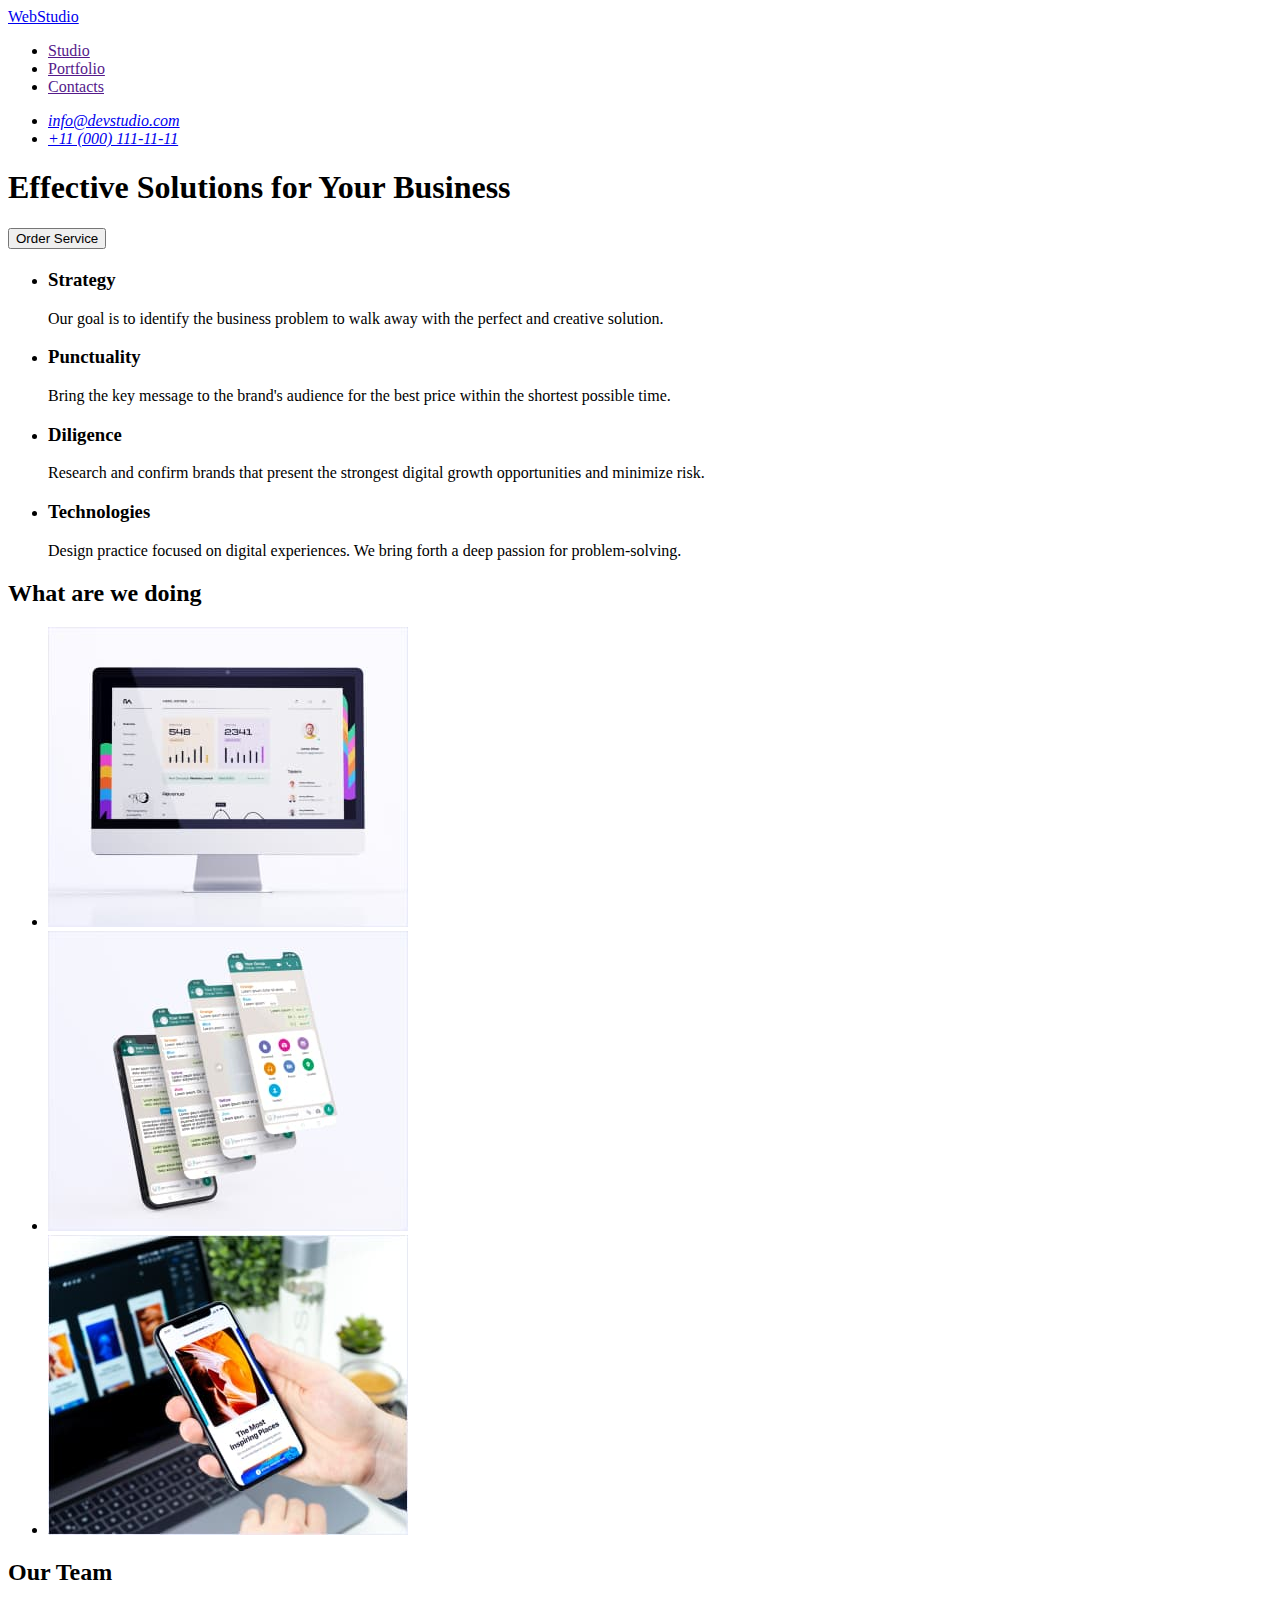
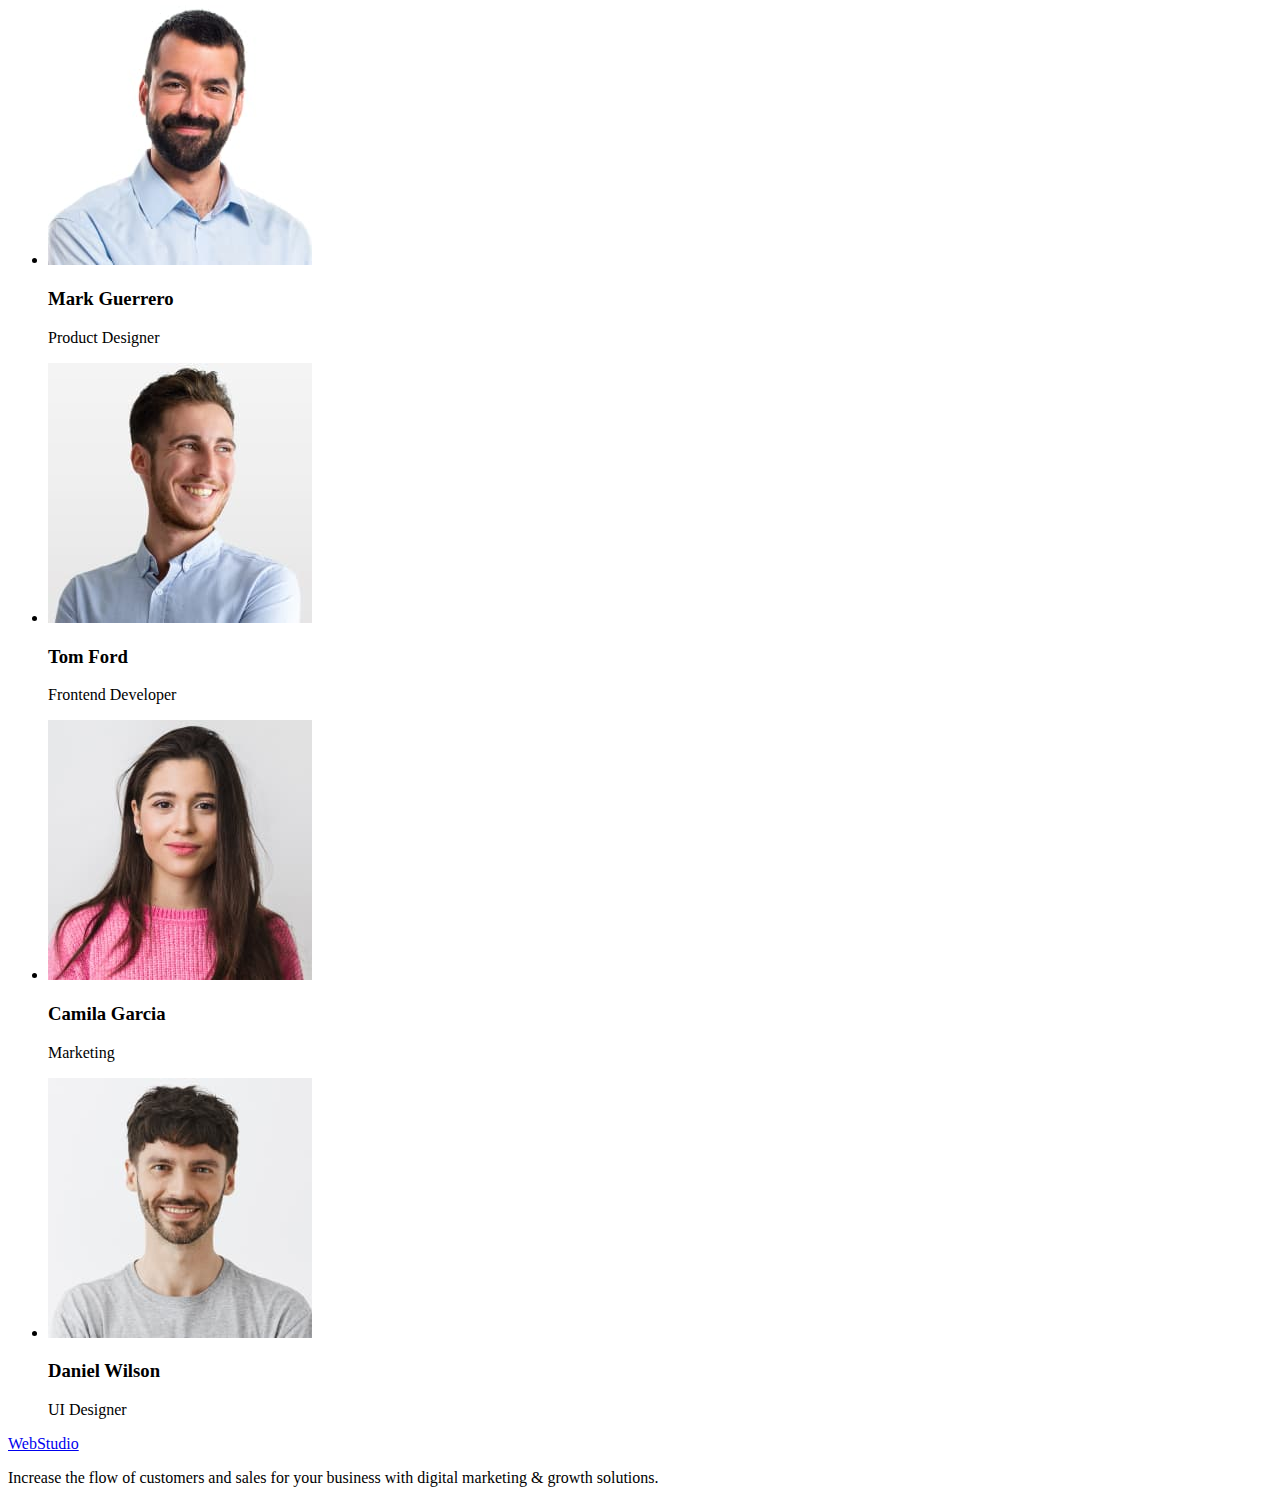
==== index.html @ 3aad295e "Initial commit" ====
<!DOCTYPE html>
<html lang="en">
  <head>
    <meta charset="UTF-8" />
    <meta http-equiv="X-UA-Compatible" content="IE=edge" />
    <meta name="viewport" content="width=device-width, initial-scale=1.0" />
    <title>Студія дизайну Webstudio</title>
  </head>
  <body>
    <!-- Header -->
    <header>
      <nav>
        <a href="./index.html">WebStudio </a>
        <ul>
          <li>
            <a href="">Studio</a>
          </li>
          <li>
            <a href="">Portfolio</a>
          </li>
          <li>
            <a href="">Contacts</a>
          </li>
        </ul>
      </nav>
      <!-- Contacts -->
      <address>
        <ul>
          <li>
            <a href="mailto:info@devstudio.com">info@devstudio.com</a>
          </li>
          <li>
            <a href="tel:+110001111111">+11 (000) 111-11-11</a>
          </li>
        </ul>
      </address>
    </header>
    <!-- Main content -->
    <main>
      <!-- Values -->
      <section>
        <h1>Effective Solutions for Your Business</h1>
        <button type="button">Order Service</button>
      </section>
      <section>
        <h2></h2>
        <ul>
          <li>
            <h3>Strategy</h3>
            <p>
              Our goal is to identify the business problem to walk away with the
              perfect and creative solution.
            </p>
          </li>
          <li>
            <h3>Punctuality</h3>
            <p>
              Bring the key message to the brand's audience for the best price
              within the shortest possible time.
            </p>
          </li>
          <li>
            <h3>Diligence</h3>
            <p>
              Research and confirm brands that present the strongest digital
              growth opportunities and minimize risk.
            </p>
          </li>
          <li>
            <h3>Technologies</h3>
            <p>
              Design practice focused on digital experiences. We bring forth a
              deep passion for problem-solving.
            </p>
          </li>
        </ul>
      </section>
      <!-- Demonstration -->
      <section>
        <h2>What are we doing</h2>
        <ul>
          <li>
            <img
              src="./images/img-1.jpg"
              alt="Монітор компʼютера з графіками"
              width="360"
            />
          </li>
          <li>
            <img
              src="./images/img-2.jpg"
              alt="Демонстрація мобільного додатку (месенджер) на єкрані телефона"
              width="360"
            />
          </li>
          <li>
            <img
              src="./images/img-3.jpg"
              alt="Демонстрація додатку на екрані ноутбуку і мобільного телефону,ілюстрація подорожей."
              width="360"
            />
          </li>
        </ul>
      </section>
      <!-- Team -->
      <section>
        <h2>Our Team</h2>
        <ul>
          <li>
            <img
              src="./images/team-1.jpg"
              alt="Фото дорослого чоловіка"
              width="264"
            />
            <h3>Mark Guerrero</h3>
            <p>Product Designer</p>
          </li>
          <li>
            <img
              src="./images/team-2.jpg"
              alt="Фото дорослого чоловіка"
              width="264"
            />
            <h3>Tom Ford</h3>
            <p>Frontend Developer</p>
          </li>
          <li>
            <img
              src="./images/team-3.jpg"
              alt="Фото молодої дівчини"
              width="264"
            />
            <h3>Camila Garcia</h3>
            <p>Marketing</p>
          </li>
          <li>
            <img
              src="./images/team-4.jpg"
              alt="Фото молодого хлопця"
              width="264"
            />
            <h3>Daniel Wilson</h3>
            <p>UI Designer</p>
          </li>
        </ul>
      </section>
    </main>
    <!-- Footer -->
    <footer>
      <a href="./index.html">WebStudio </a>
      <p>
        Increase the flow of customers and sales for your business with digital
        marketing & growth solutions.
      </p>
    </footer>
  </body>
</html>
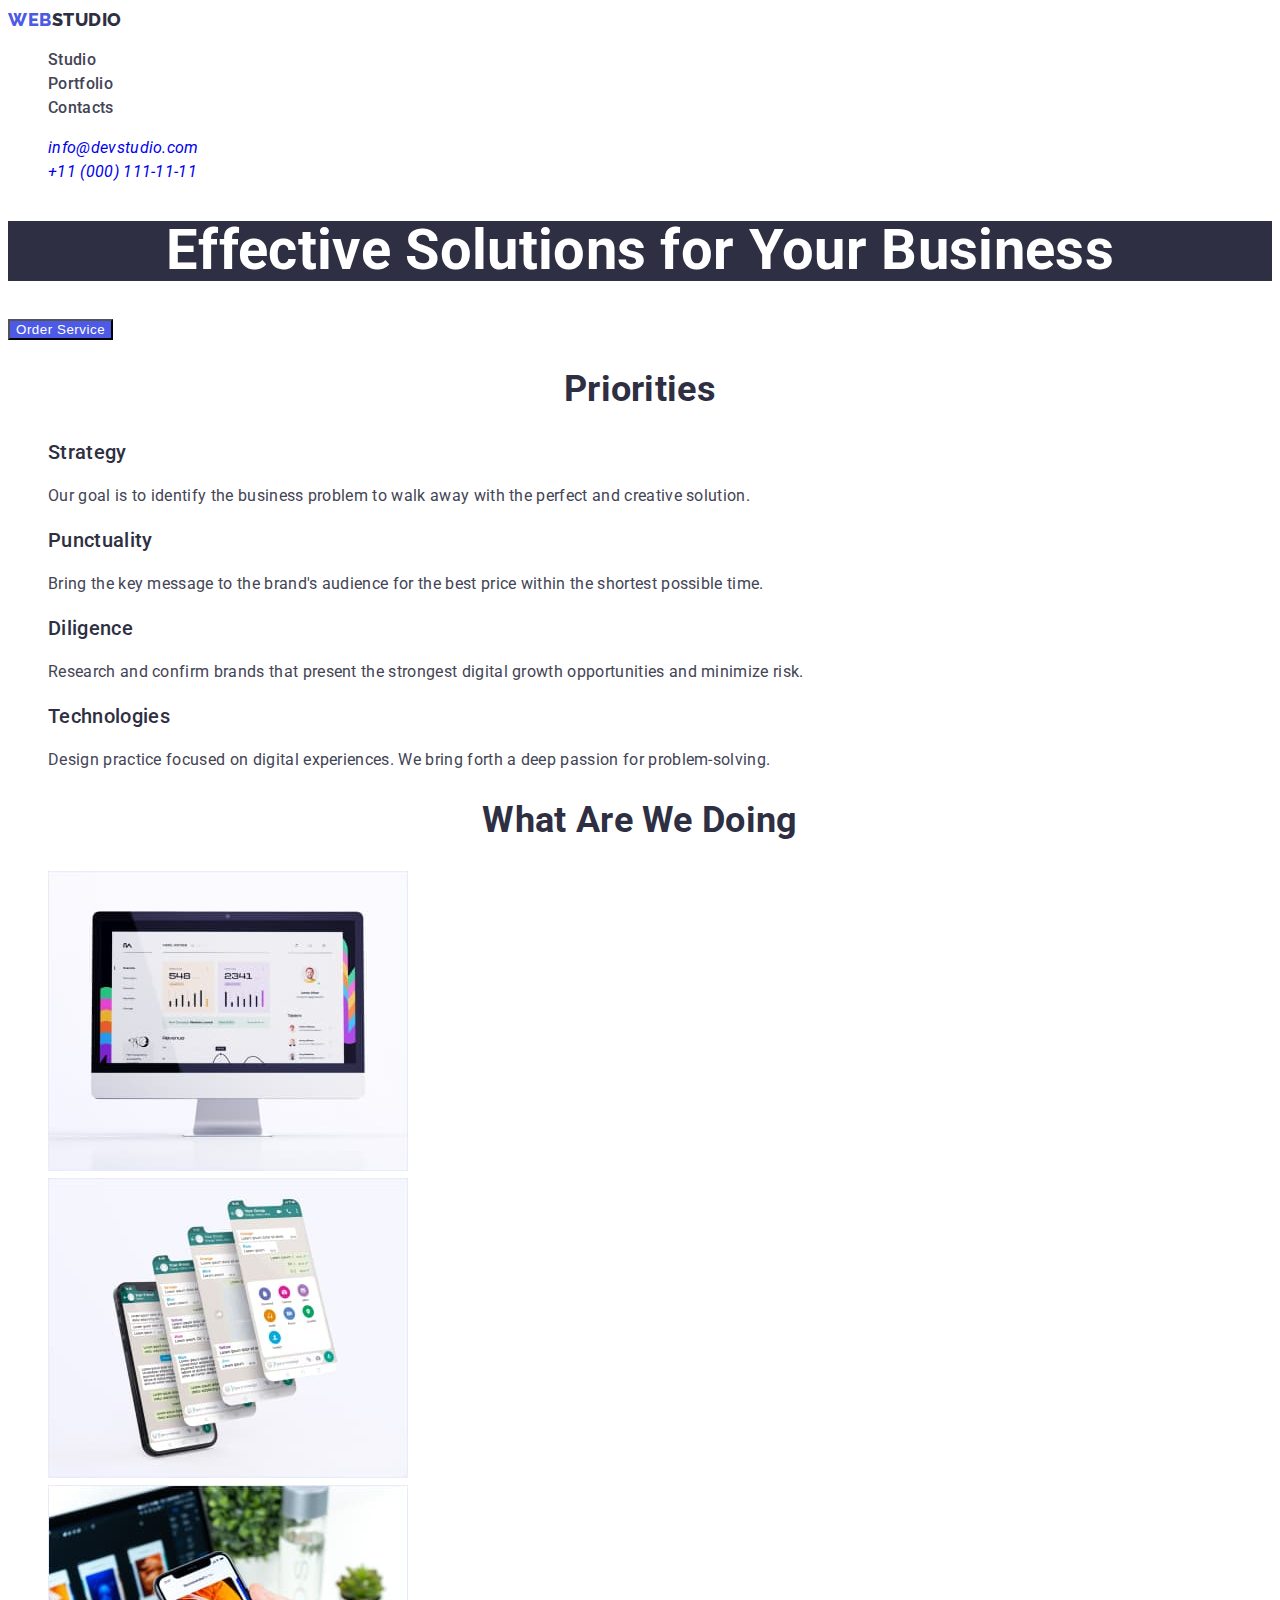
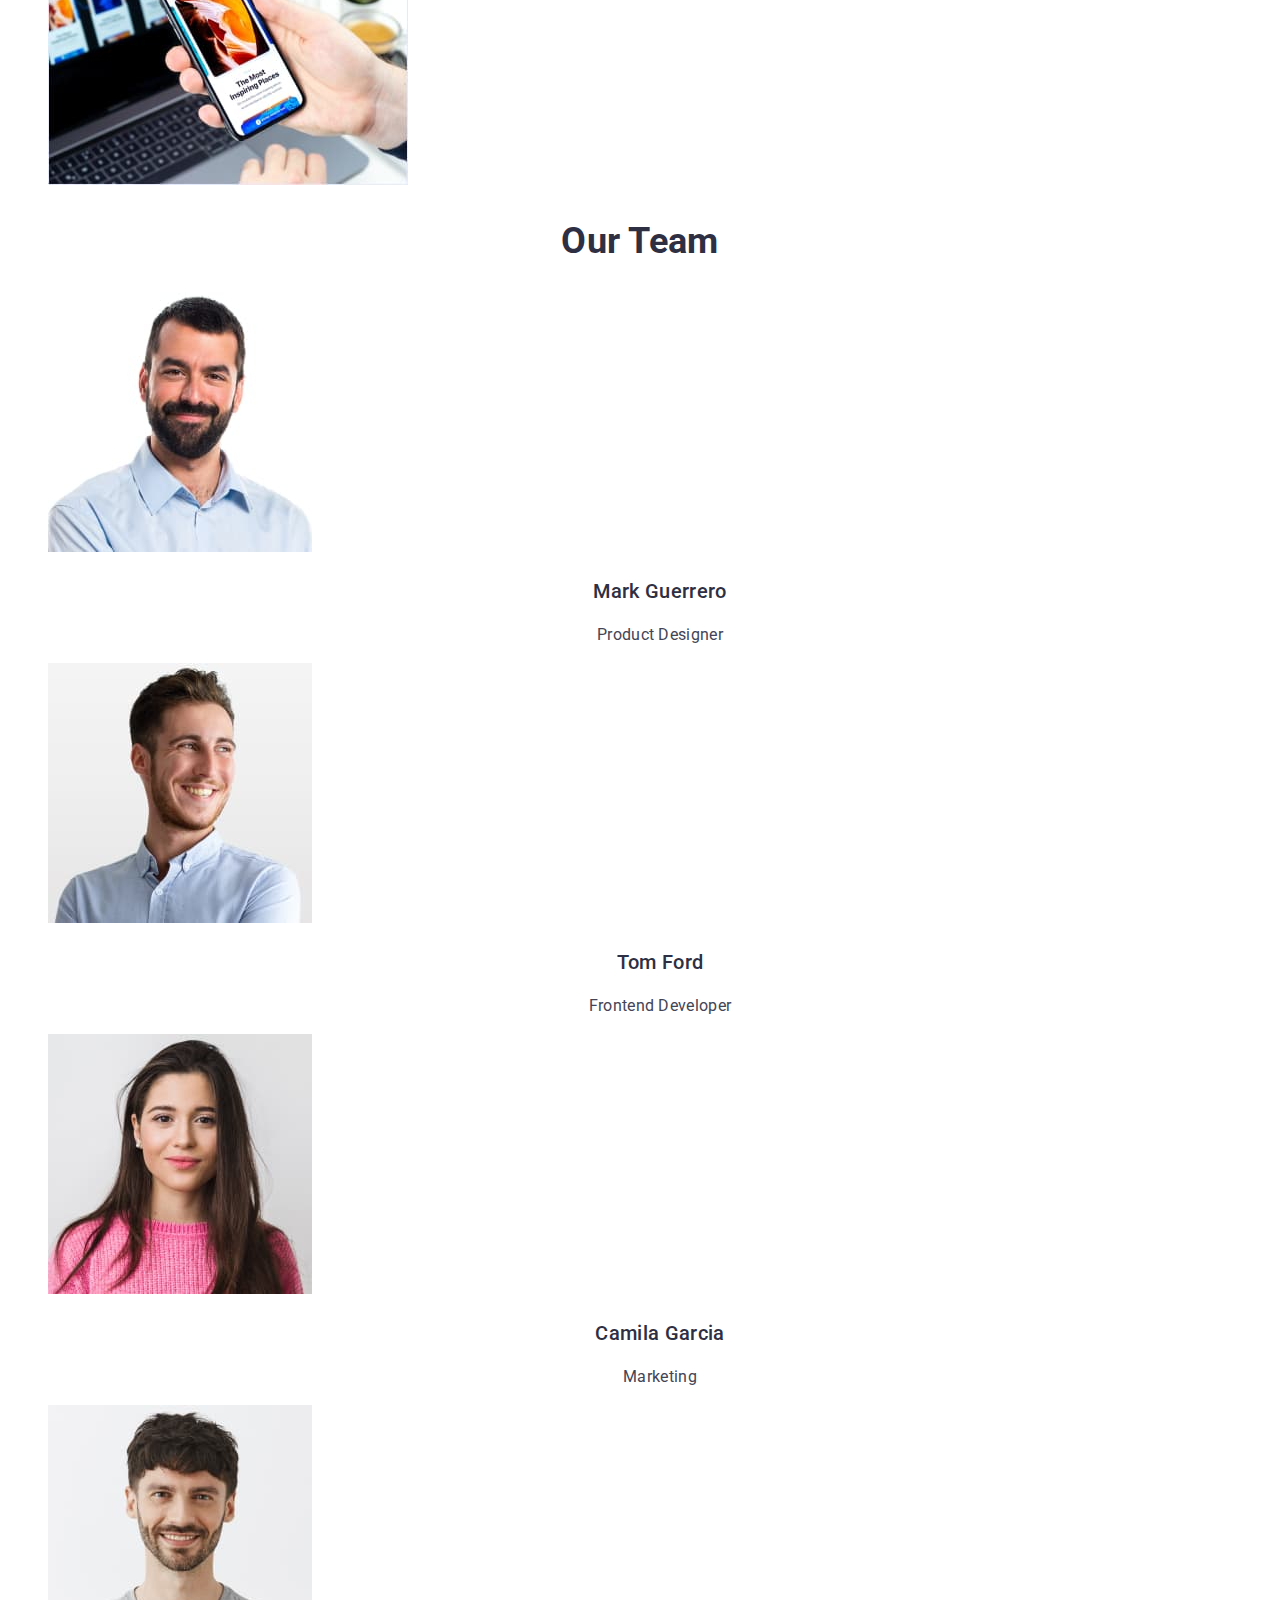
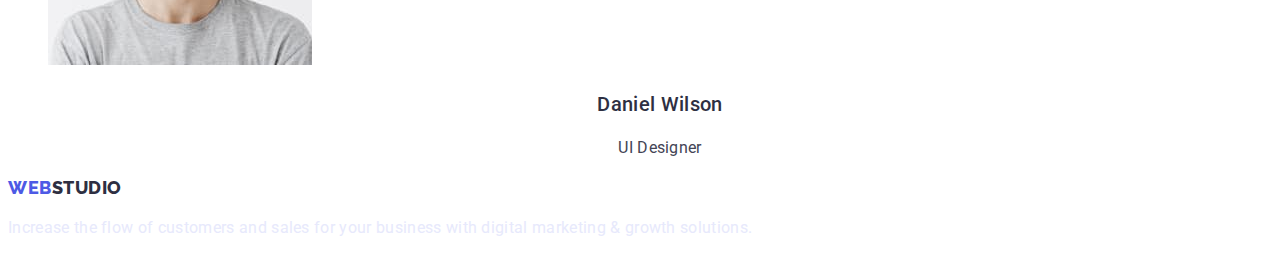
==== commit 8390883a: "Розмітка портфоліо,та стилі CSS" ====
--- a/index.html
+++ b/index.html
@@ -5,70 +5,83 @@
     <meta http-equiv="X-UA-Compatible" content="IE=edge" />
     <meta name="viewport" content="width=device-width, initial-scale=1.0" />
     <title>Студія дизайну Webstudio</title>
+    <link rel="preconnect" href="https://fonts.googleapis.com" />
+    <link rel="preconnect" href="https://fonts.gstatic.com" crossorigin />
+    <link
+      href="https://fonts.googleapis.com/css2?family=Poppins:wght@100;400;700&family=Raleway:wght@800&family=Roboto:wght@400;500;700;900&display=swap"
+      rel="stylesheet"
+    />
+    <link rel="stylesheet" href="./css/styles.css" />
   </head>
   <body>
     <!-- Header -->
     <header>
       <nav>
-        <a href="./index.html">WebStudio </a>
+        <a href="./index.html" class="logo decor"
+          ><span class="logo-text"> Web</span>Studio</a
+        >
+        <!-- Nav-Title -->
         <ul>
           <li>
-            <a href="">Studio</a>
+            <a href="" class="nav-link decor">Studio</a>
           </li>
           <li>
-            <a href="">Portfolio</a>
+            <a href="./portfolio.html" class="nav-link decor">Portfolio</a>
           </li>
           <li>
-            <a href="">Contacts</a>
+            <a href="" class="nav-link decor">Contacts</a>
           </li>
         </ul>
       </nav>
       <!-- Contacts -->
       <address>
-        <ul>
+        <ul class="contacts">
           <li>
-            <a href="mailto:info@devstudio.com">info@devstudio.com</a>
+            <a href="mailto:info@devstudio.com" class="mail decor"
+              >info@devstudio.com</a
+            >
           </li>
           <li>
-            <a href="tel:+110001111111">+11 (000) 111-11-11</a>
+            <a href="tel:+110001111111" class="decor">+11 (000) 111-11-11</a>
           </li>
         </ul>
       </address>
     </header>
     <!-- Main content -->
-    <main>
+    <main class="main-title">
       <!-- Values -->
-      <section>
-        <h1>Effective Solutions for Your Business</h1>
-        <button type="button">Order Service</button>
+      <section class="hero">
+        <h1 class="hero-title">Effective Solutions for Your Business</h1>
+        <button class="hero-button" type="button">Order Service</button>
       </section>
-      <section>
-        <h2></h2>
+      <!-- Work -->
+      <section class="work">
+        <h2 class="work-title">Priorities</h2>
         <ul>
           <li>
-            <h3>Strategy</h3>
-            <p>
+            <h3 class="work-subtitle">Strategy</h3>
+            <p class="work-text">
               Our goal is to identify the business problem to walk away with the
               perfect and creative solution.
             </p>
           </li>
           <li>
-            <h3>Punctuality</h3>
-            <p>
+            <h3 class="work-subtitle">Punctuality</h3>
+            <p class="work-text">
               Bring the key message to the brand's audience for the best price
               within the shortest possible time.
             </p>
           </li>
           <li>
-            <h3>Diligence</h3>
-            <p>
+            <h3 class="work-subtitle">Diligence</h3>
+            <p class="work-text">
               Research and confirm brands that present the strongest digital
               growth opportunities and minimize risk.
             </p>
           </li>
           <li>
-            <h3>Technologies</h3>
-            <p>
+            <h3 class="work-subtitle">Technologies</h3>
+            <p class="work-text">
               Design practice focused on digital experiences. We bring forth a
               deep passion for problem-solving.
             </p>
@@ -76,9 +89,9 @@
         </ul>
       </section>
       <!-- Demonstration -->
-      <section>
-        <h2>What are we doing</h2>
-        <ul>
+      <section class="demo">
+        <h2 class="demo-title">What are we doing</h2>
+        <ul class="demo-list">
           <li>
             <img
               src="./images/img-1.jpg"
@@ -103,17 +116,17 @@
         </ul>
       </section>
       <!-- Team -->
-      <section>
-        <h2>Our Team</h2>
-        <ul>
+      <section class="team">
+        <h2 class="team-title">Our Team</h2>
+        <ul class="team-list">
           <li>
             <img
               src="./images/team-1.jpg"
               alt="Фото дорослого чоловіка"
               width="264"
             />
-            <h3>Mark Guerrero</h3>
-            <p>Product Designer</p>
+            <h3 class="team-subtitle">Mark Guerrero</h3>
+            <p class="team-text">Product Designer</p>
           </li>
           <li>
             <img
@@ -121,8 +134,8 @@
               alt="Фото дорослого чоловіка"
               width="264"
             />
-            <h3>Tom Ford</h3>
-            <p>Frontend Developer</p>
+            <h3 class="team-subtitle">Tom Ford</h3>
+            <p class="team-text">Frontend Developer</p>
           </li>
           <li>
             <img
@@ -130,8 +143,8 @@
               alt="Фото молодої дівчини"
               width="264"
             />
-            <h3>Camila Garcia</h3>
-            <p>Marketing</p>
+            <h3 class="team-subtitle">Camila Garcia</h3>
+            <p class="team-text">Marketing</p>
           </li>
           <li>
             <img
@@ -139,16 +152,18 @@
               alt="Фото молодого хлопця"
               width="264"
             />
-            <h3>Daniel Wilson</h3>
-            <p>UI Designer</p>
+            <h3 class="team-subtitle">Daniel Wilson</h3>
+            <p class="team-text">UI Designer</p>
           </li>
         </ul>
       </section>
     </main>
     <!-- Footer -->
-    <footer>
-      <a href="./index.html">WebStudio </a>
-      <p>
+    <footer class="footer-title">
+      <a href="./index.html" class="logo decor"
+        ><span class="logo-text"> Web</span>Studio</a
+      >
+      <p class="footer-text">
         Increase the flow of customers and sales for your business with digital
         marketing & growth solutions.
       </p>
--- a/css/styles.css
+++ b/css/styles.css
@@ -0,0 +1,210 @@
+:root {
+  --primary-text-color: #434455;
+  --title-text-color: #2e2f42;
+  --accent-color: #4d5ae5;
+  --primary-white-color: #ffffff;
+  --active-accent-color: #404bbf;
+  --ready-button-color: #f4f4fd;
+}
+
+/* Body */
+body {
+  font-family: Roboto, sans-serif;
+  font-size: 16px;
+  line-height: 1.5;
+  letter-spacing: 0.02em;
+  background-color: var(--primary-white-color);
+  color: var(--primary-text-color);
+}
+
+.decor {
+  text-decoration: none;
+}
+ul {
+  list-style-type: none;
+}
+/* Header */
+/* Navigation */
+/* Logo */
+.logo {
+  font-family: "Raleway";
+  font-weight: 800;
+  font-size: 18px;
+  line-height: 1.33;
+  display: flex;
+  align-items: center;
+  letter-spacing: 0.03em;
+  text-transform: uppercase;
+  color: var(--title-text-color);
+}
+.logo-text {
+  color: var(--accent-color);
+}
+/* Nav-Title */
+.nav-link {
+  font-weight: 500;
+  letter-spacing: 0.02em;
+  color: var(--primary-text-color);
+}
+.nav-link:hover,
+.nav-link:focus {
+  color: var(--active-accent-color);
+}
+/* Contacts */
+.contacts {
+  color: var(--primary-text-color);
+}
+.mail:hover,
+.mail:focus {
+  color: var(--active-accent-color);
+}
+
+/* Main content */
+
+/* .main-title {
+} */
+
+.hero-title {
+  font-weight: 700;
+  font-size: 56px;
+  line-height: 1.07;
+  text-align: center;
+  color: var(--primary-white-color);
+  background-color: var(--title-text-color);
+}
+.hero-button {
+  font-weight: 500;
+
+  display: flex;
+  align-items: center;
+  letter-spacing: 0.04em;
+  color: var(--primary-white-color);
+  background-color: var(--accent-color);
+  cursor: pointer;
+}
+
+.hero-button:hover,
+.hero-button:focus {
+  background: var(--active-accent-color);
+}
+/* Tegs */
+h2 {
+  font-weight: 700;
+  font-size: 36px;
+  line-height: 1.11;
+  text-transform: capitalize;
+  color: var(--title-text-color);
+}
+h3 {
+  font-weight: 500;
+  font-size: 20px;
+  line-height: 1.2;
+  color: var(--title-text-color);
+}
+
+/* Work */
+/* .work {
+} */
+
+.work-title {
+  text-align: center;
+}
+
+/* .work-subtitle {
+} */
+
+.work-text {
+  color: var(--primary-text-color);
+}
+
+/* Demonstration */
+/* .demo {
+} */
+
+.demo-title {
+  text-align: center;
+}
+
+/* .demo-list {
+} */
+
+/* Team */
+
+/* .team {
+} */
+
+.team-title {
+  text-align: center;
+}
+
+/* .team-list {
+} */
+
+.team-subtitle {
+  text-align: center;
+}
+
+.team-text {
+  text-align: center;
+  color: var(--primary-text-color);
+}
+
+/* Footer */
+
+/* .footer-title {
+} */
+
+.footer-text {
+  color: #e7e9fc;
+}
+
+/* Style SCC for Portfolio page */
+
+/* Main Portfolio*/
+
+/* .main-portfolio {
+}
+
+.section-portfolio {
+}
+
+.portfolio-title {
+}
+
+.filter {
+} */
+.filter-button {
+  display: flex;
+  align-items: center;
+  text-align: center;
+  letter-spacing: 0.04em;
+  color: var(--accent-color);
+  background-color: var(--ready-button-color);
+  cursor: pointer;
+}
+.filter-button:hover,
+.filter-button:focus {
+  color: var(--primary-white-color);
+  background-color: var(--active-accent-color);
+}
+
+/* Examples */
+/* .examples-title {
+}
+.examples {
+}
+
+.examples-list {
+}
+
+.examples-link {
+} */
+.examples-link:hover,
+.examples-link:focus {
+}
+/* .examples-subtitle {
+} */
+
+.examples-text {
+  color: var(--primary-text-color);
+}
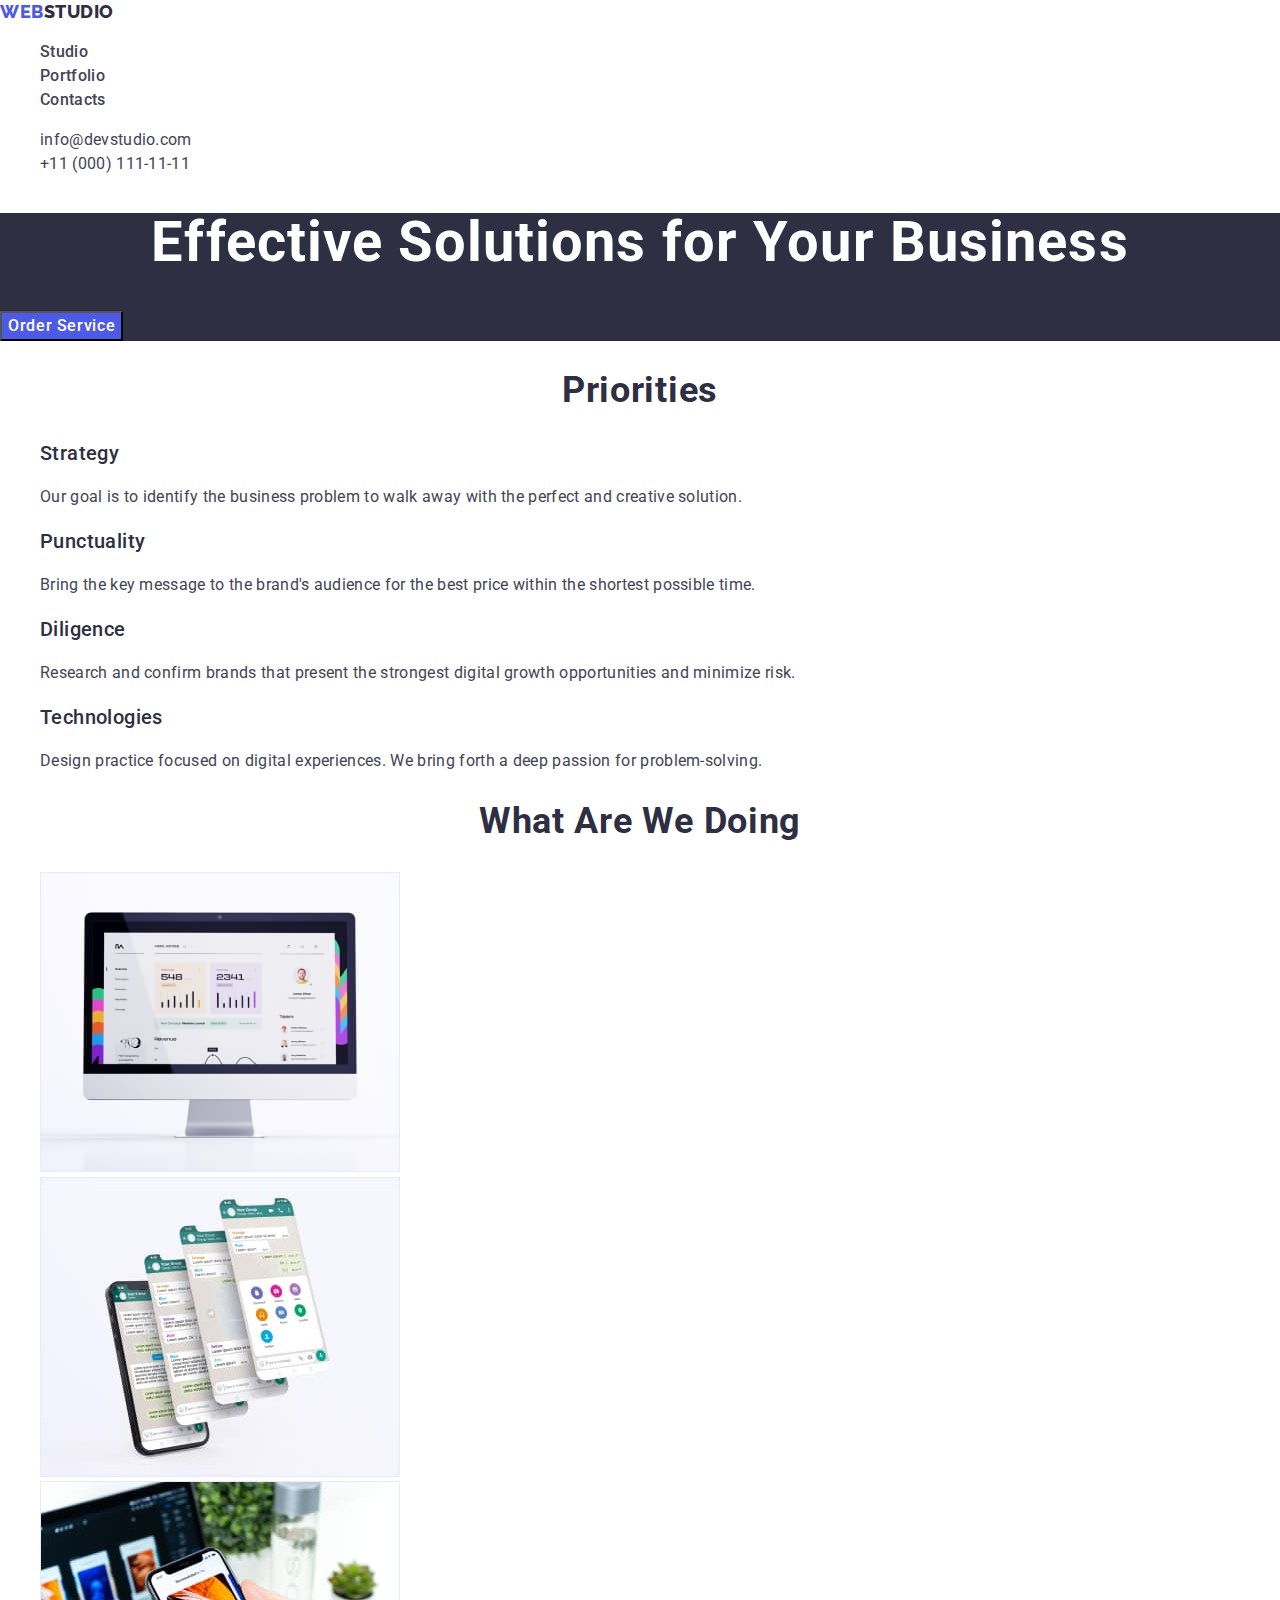
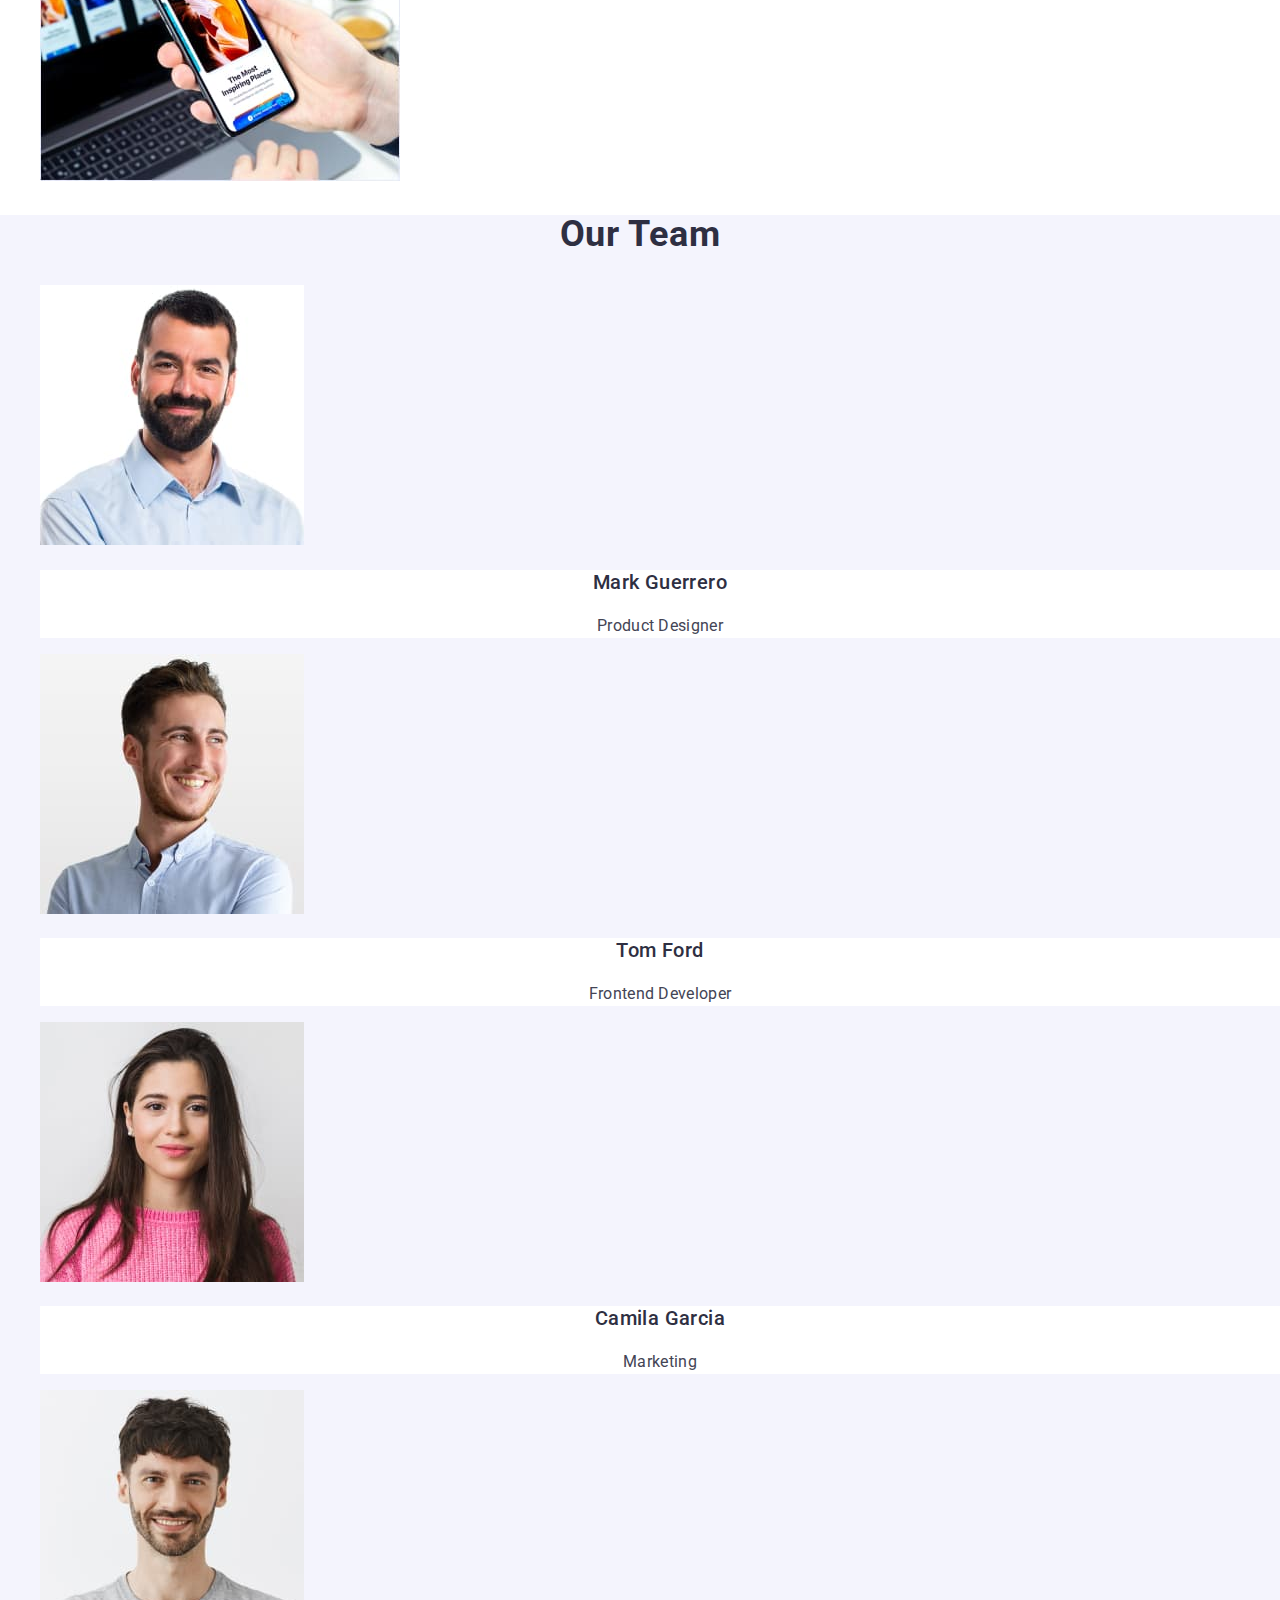
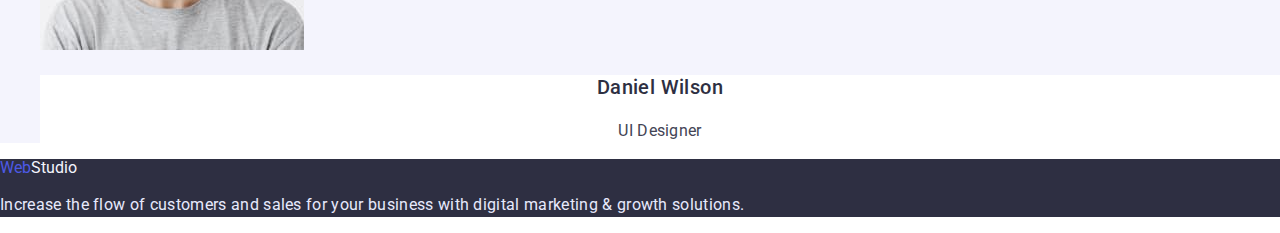
==== commit abe195a4: "Виправлення" ====
--- a/index.html
+++ b/index.html
@@ -8,9 +8,10 @@
     <link rel="preconnect" href="https://fonts.googleapis.com" />
     <link rel="preconnect" href="https://fonts.gstatic.com" crossorigin />
     <link
-      href="https://fonts.googleapis.com/css2?family=Poppins:wght@100;400;700&family=Raleway:wght@800&family=Roboto:wght@400;500;700;900&display=swap"
+      href="https://fonts.googleapis.com/css2?family=Raleway:wght@800&family=Roboto:wght@400;500;700;900&display=swap"
       rel="stylesheet"
     />
+    <link rel="stylesheet" href="./css/normalize.css" />
     <link rel="stylesheet" href="./css/styles.css" />
   </head>
   <body>
@@ -21,15 +22,15 @@
           ><span class="logo-text"> Web</span>Studio</a
         >
         <!-- Nav-Title -->
-        <ul>
+        <ul class="nav-title">
           <li>
-            <a href="" class="nav-link decor">Studio</a>
+            <a href="#" class="nav-link decor">Studio</a>
           </li>
           <li>
             <a href="./portfolio.html" class="nav-link decor">Portfolio</a>
           </li>
           <li>
-            <a href="" class="nav-link decor">Contacts</a>
+            <a href="#" class="nav-link decor">Contacts</a>
           </li>
         </ul>
       </nav>
@@ -42,7 +43,9 @@
             >
           </li>
           <li>
-            <a href="tel:+110001111111" class="decor">+11 (000) 111-11-11</a>
+            <a href="tel:+110001111111" class="tel decor"
+              >+11 (000) 111-11-11</a
+            >
           </li>
         </ul>
       </address>
@@ -57,7 +60,7 @@
       <!-- Work -->
       <section class="work">
         <h2 class="work-title">Priorities</h2>
-        <ul>
+        <ul class="work-list">
           <li>
             <h3 class="work-subtitle">Strategy</h3>
             <p class="work-text">
@@ -125,8 +128,10 @@
               alt="Фото дорослого чоловіка"
               width="264"
             />
-            <h3 class="team-subtitle">Mark Guerrero</h3>
-            <p class="team-text">Product Designer</p>
+            <div class="team-container">
+              <h3 class="team-subtitle">Mark Guerrero</h3>
+              <p class="team-text">Product Designer</p>
+            </div>
           </li>
           <li>
             <img
@@ -134,8 +139,10 @@
               alt="Фото дорослого чоловіка"
               width="264"
             />
-            <h3 class="team-subtitle">Tom Ford</h3>
-            <p class="team-text">Frontend Developer</p>
+            <div class="team-container">
+              <h3 class="team-subtitle">Tom Ford</h3>
+              <p class="team-text">Frontend Developer</p>
+            </div>
           </li>
           <li>
             <img
@@ -143,8 +150,10 @@
               alt="Фото молодої дівчини"
               width="264"
             />
-            <h3 class="team-subtitle">Camila Garcia</h3>
-            <p class="team-text">Marketing</p>
+            <div class="team-container">
+              <h3 class="team-subtitle">Camila Garcia</h3>
+              <p class="team-text">Marketing</p>
+            </div>
           </li>
           <li>
             <img
@@ -152,15 +161,17 @@
               alt="Фото молодого хлопця"
               width="264"
             />
-            <h3 class="team-subtitle">Daniel Wilson</h3>
-            <p class="team-text">UI Designer</p>
+            <div class="team-container">
+              <h3 class="team-subtitle">Daniel Wilson</h3>
+              <p class="team-text">UI Designer</p>
+            </div>
           </li>
         </ul>
       </section>
     </main>
     <!-- Footer -->
-    <footer class="footer-title">
-      <a href="./index.html" class="logo decor"
+    <footer class="footer">
+      <a href="./index.html" class="footer-logo decor"
         ><span class="logo-text"> Web</span>Studio</a
       >
       <p class="footer-text">
--- a/css/styles.css
+++ b/css/styles.css
@@ -4,15 +4,14 @@
   --accent-color: #4d5ae5;
   --primary-white-color: #ffffff;
   --active-accent-color: #404bbf;
-  --ready-button-color: #f4f4fd;
+  --background-button-color: #f4f4fd;
+  --footer-text-color: #e7e9fc;
 }
 
 /* Body */
 body {
   font-family: Roboto, sans-serif;
   font-size: 16px;
-  line-height: 1.5;
-  letter-spacing: 0.02em;
   background-color: var(--primary-white-color);
   color: var(--primary-text-color);
 }
@@ -20,7 +19,13 @@
 .decor {
   text-decoration: none;
 }
-ul {
+.nav-title,
+.contacts,
+.work-list,
+.demo-list,
+.team-list,
+.filter,
+.examples {
   list-style-type: none;
 }
 /* Header */
@@ -31,8 +36,6 @@
   font-weight: 800;
   font-size: 18px;
   line-height: 1.33;
-  display: flex;
-  align-items: center;
   letter-spacing: 0.03em;
   text-transform: uppercase;
   color: var(--title-text-color);
@@ -40,9 +43,13 @@
 .logo-text {
   color: var(--accent-color);
 }
+.footer-logo {
+  color: var(--background-button-color);
+}
 /* Nav-Title */
 .nav-link {
   font-weight: 500;
+  line-height: 1.5;
   letter-spacing: 0.02em;
   color: var(--primary-text-color);
 }
@@ -51,32 +58,50 @@
   color: var(--active-accent-color);
 }
 /* Contacts */
-.contacts {
+/* .contacts {
+} */
+.mail {
+  font-style: normal;
+  line-height: 1.5;
+  letter-spacing: 0.02em;
+  color: var(--primary-text-color);
+}
+.tel {
+  font-style: normal;
+  line-height: 1.5;
+  letter-spacing: 0.02em;
   color: var(--primary-text-color);
 }
 .mail:hover,
 .mail:focus {
   color: var(--active-accent-color);
 }
+.tel:hover,
+.tel:focus {
+  color: var(--active-accent-color);
+}
 
 /* Main content */
 
 /* .main-title {
 } */
-
+.hero {
+  background-color: var(--title-text-color);
+}
 .hero-title {
   font-weight: 700;
   font-size: 56px;
   line-height: 1.07;
   text-align: center;
+  letter-spacing: 0.02em;
   color: var(--primary-white-color);
-  background-color: var(--title-text-color);
 }
 .hero-button {
-  font-weight: 500;
-
+  font-family: Roboto, sans-serif;
+  font-weight: 500;
   display: flex;
   align-items: center;
+  line-height: 1.5;
   letter-spacing: 0.04em;
   color: var(--primary-white-color);
   background-color: var(--accent-color);
@@ -87,33 +112,32 @@
 .hero-button:focus {
   background: var(--active-accent-color);
 }
-/* Tegs */
-h2 {
-  font-weight: 700;
-  font-size: 36px;
-  line-height: 1.11;
-  text-transform: capitalize;
-  color: var(--title-text-color);
-}
-h3 {
+
+/* Work */
+/* .work {
+} */
+
+.work-title {
+  font-weight: 700;
+  font-size: 36px;
+  line-height: 1.11;
+  text-align: center;
+  letter-spacing: 0.02em;
+  text-transform: capitalize;
+  color: var(--title-text-color);
+}
+
+.work-subtitle {
   font-weight: 500;
   font-size: 20px;
   line-height: 1.2;
-  color: var(--title-text-color);
-}
-
-/* Work */
-/* .work {
-} */
-
-.work-title {
-  text-align: center;
-}
-
-/* .work-subtitle {
-} */
+  letter-spacing: 0.02em;
+  color: var(--title-text-color);
+}
 
 .work-text {
+  line-height: 1.5;
+  letter-spacing: 0.02em;
   color: var(--primary-text-color);
 }
 
@@ -122,7 +146,13 @@
 } */
 
 .demo-title {
-  text-align: center;
+  font-weight: 700;
+  font-size: 36px;
+  line-height: 1.11;
+  text-align: center;
+  text-transform: capitalize;
+  letter-spacing: 0.02em;
+  color: var(--title-text-color);
 }
 
 /* .demo-list {
@@ -130,32 +160,51 @@
 
 /* Team */
 
-/* .team {
-} */
+.team {
+  background-color: var(--background-button-color);
+}
 
 .team-title {
-  text-align: center;
-}
-
-/* .team-list {
-} */
+  font-weight: 700;
+  font-size: 36px;
+  line-height: 1.11;
+  text-align: center;
+  text-transform: capitalize;
+  letter-spacing: 0.02em;
+  color: var(--title-text-color);
+}
+
+/* .team-list {} */
+.team-container {
+  background-color: var(--primary-white-color);
+}
 
 .team-subtitle {
-  text-align: center;
+  font-weight: 500;
+  font-size: 20px;
+  line-height: 1.2;
+  text-align: center;
+  letter-spacing: 0.02em;
+  color: var(--title-text-color);
 }
 
 .team-text {
-  text-align: center;
+  line-height: 1.5;
+  text-align: center;
+  letter-spacing: 0.02em;
   color: var(--primary-text-color);
 }
 
 /* Footer */
 
-/* .footer-title {
-} */
+.footer {
+  background-color: var(--title-text-color);
+}
 
 .footer-text {
-  color: #e7e9fc;
+  line-height: 1.5;
+  letter-spacing: 0.02em;
+  color: var(--footer-text-color);
 }
 
 /* Style SCC for Portfolio page */
@@ -174,12 +223,14 @@
 .filter {
 } */
 .filter-button {
+  font-family: Roboto, sans-serif;
+  font-weight: 500;
   display: flex;
   align-items: center;
   text-align: center;
   letter-spacing: 0.04em;
   color: var(--accent-color);
-  background-color: var(--ready-button-color);
+  background-color: var(--background-button-color);
   cursor: pointer;
 }
 .filter-button:hover,
@@ -189,9 +240,16 @@
 }
 
 /* Examples */
-/* .examples-title {
-}
-.examples {
+.examples-title {
+  font-weight: 700;
+  font-size: 36px;
+  line-height: 1.11;
+  text-align: center;
+  text-transform: capitalize;
+  letter-spacing: 0.02em;
+  color: var(--title-text-color);
+}
+/* .examples { 
 }
 
 .examples-list {
@@ -202,9 +260,19 @@
 .examples-link:hover,
 .examples-link:focus {
 }
-/* .examples-subtitle {
-} */
+
+/* .examples-text-container {} */
+
+.examples-subtitle {
+  font-weight: 500;
+  font-size: 20px;
+  line-height: 1.2;
+  letter-spacing: 0.02em;
+  color: var(--title-text-color);
+}
 
 .examples-text {
-  color: var(--primary-text-color);
-}
+  line-height: 1.5;
+  letter-spacing: 0.02em;
+  color: var(--primary-text-color);
+}
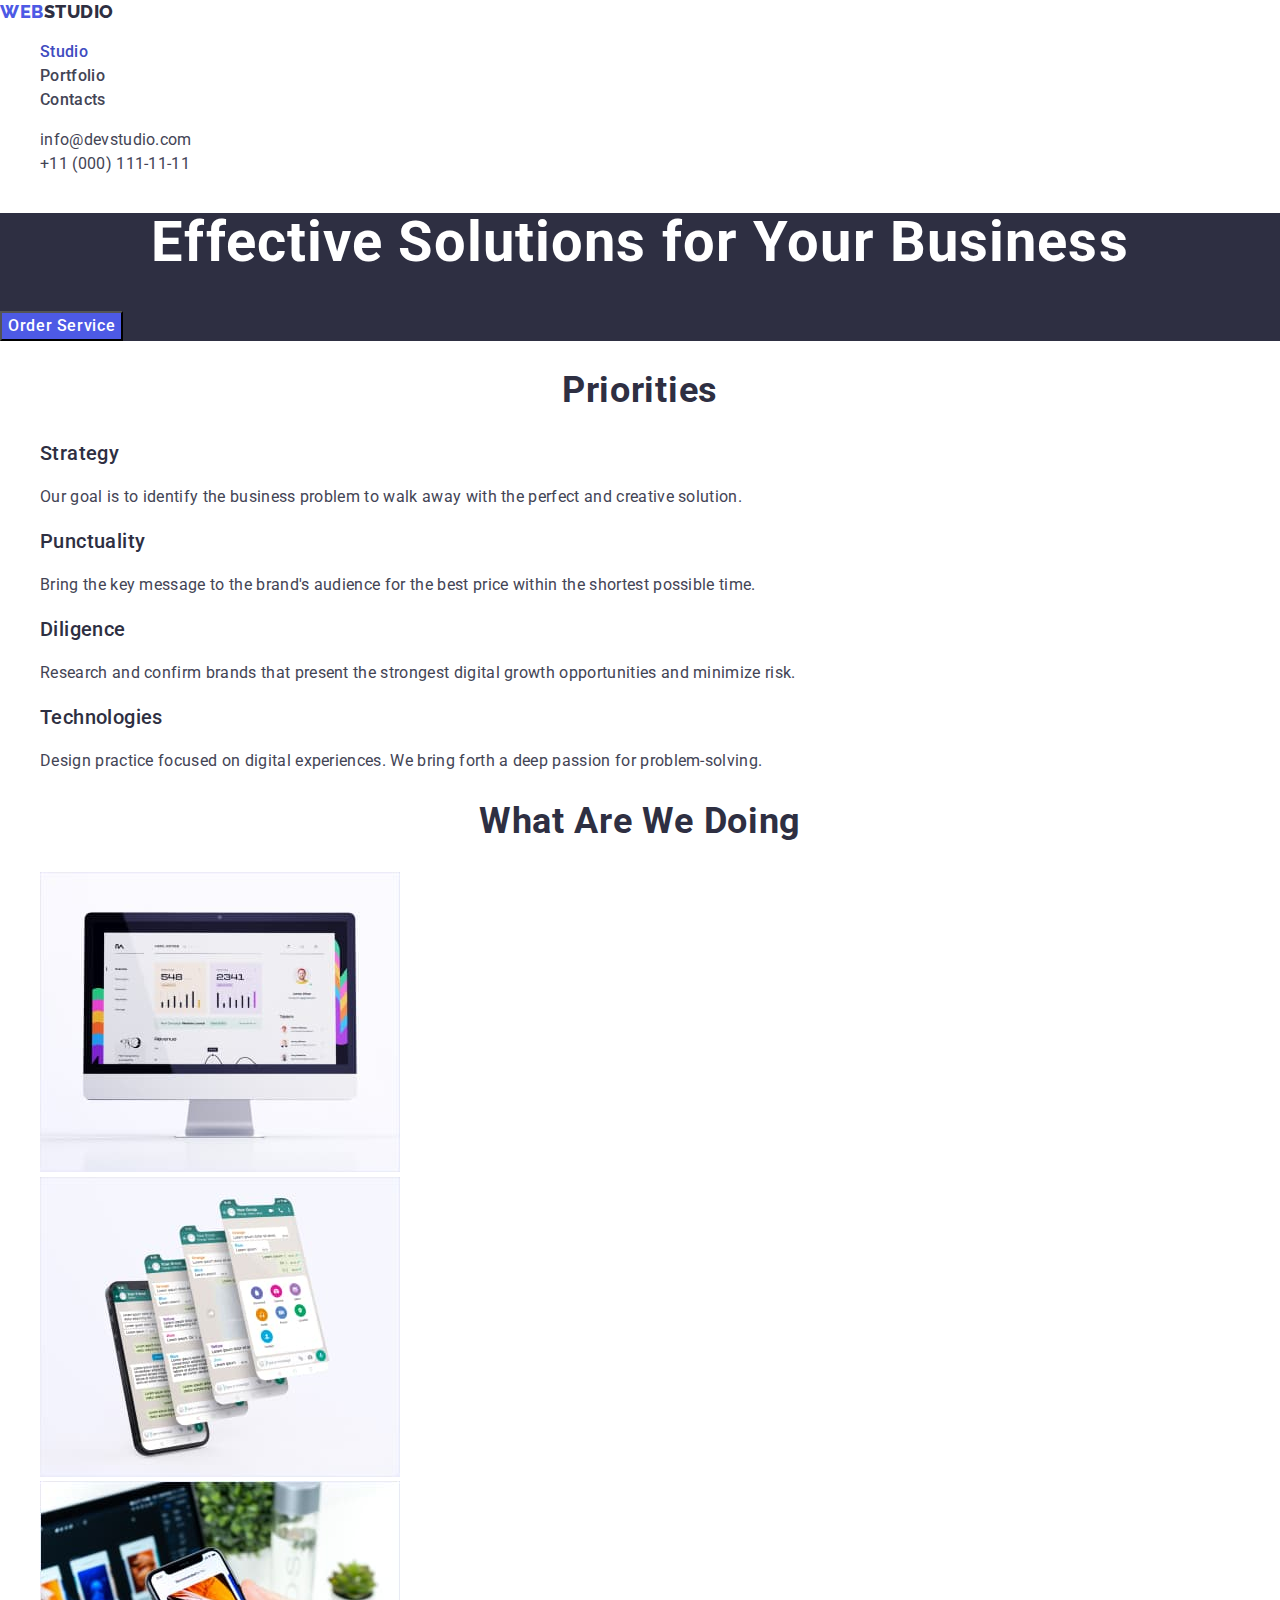
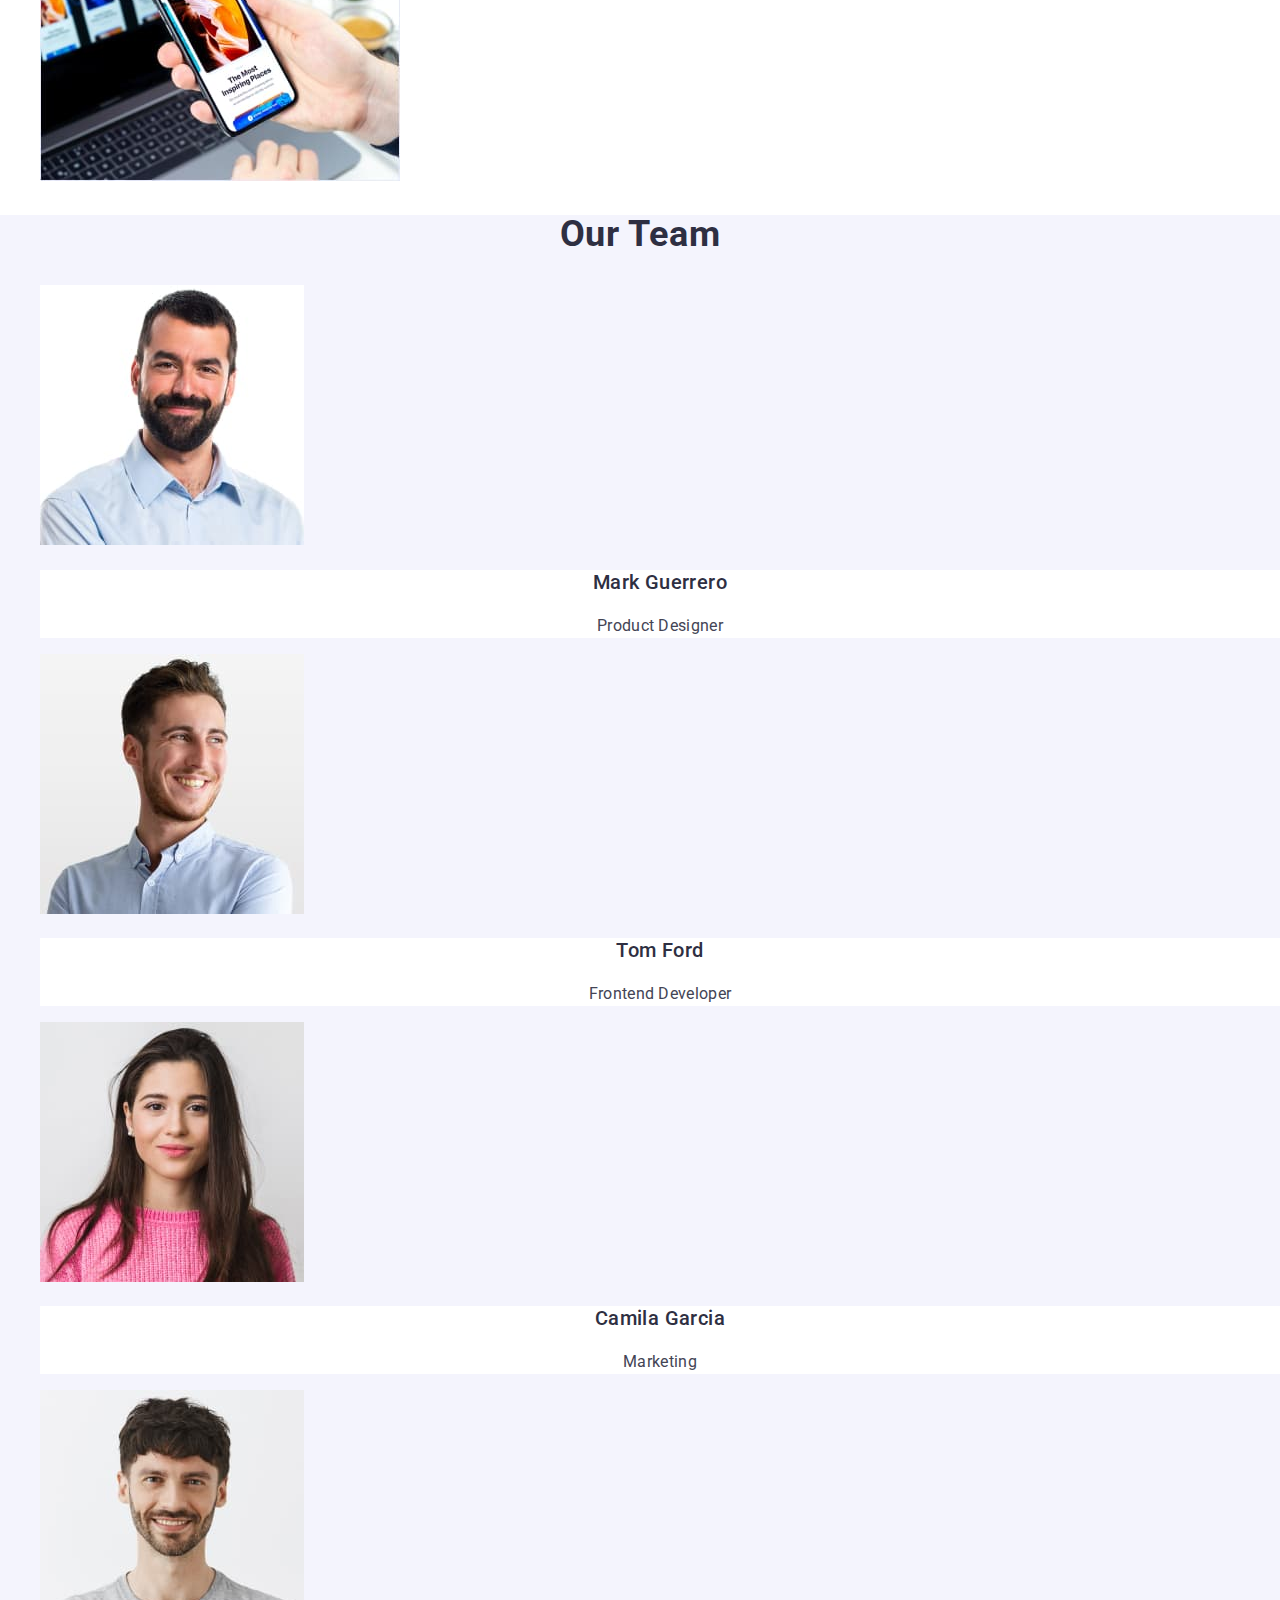
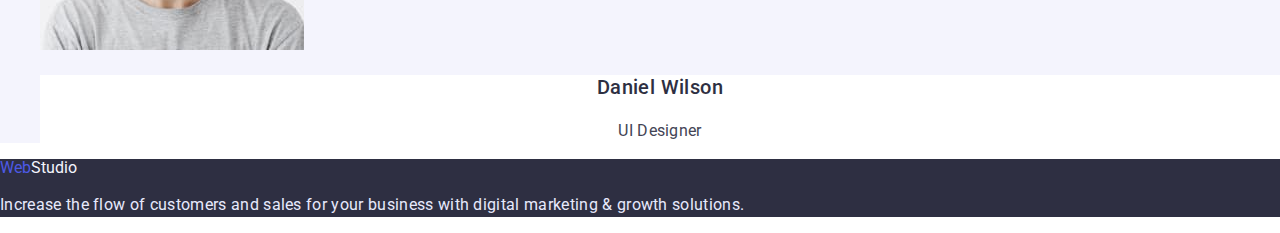
==== commit 03e97a60: "Доопрацювання" ====
--- a/index.html
+++ b/index.html
@@ -24,13 +24,13 @@
         <!-- Nav-Title -->
         <ul class="nav-title">
           <li>
-            <a href="#" class="nav-link decor">Studio</a>
+            <a class="nav-link decor studio" href="./index.html">Studio</a>
           </li>
           <li>
-            <a href="./portfolio.html" class="nav-link decor">Portfolio</a>
+            <a class="nav-link decor" href="./portfolio.html">Portfolio</a>
           </li>
           <li>
-            <a href="#" class="nav-link decor">Contacts</a>
+            <a class="nav-link decor" href="#">Contacts</a>
           </li>
         </ul>
       </nav>
--- a/css/styles.css
+++ b/css/styles.css
@@ -57,6 +57,12 @@
 .nav-link:focus {
   color: var(--active-accent-color);
 }
+.studio {
+  color: var(--active-accent-color);
+}
+.portfolio {
+  color: var(--active-accent-color);
+}
 /* Contacts */
 /* .contacts {
 } */
@@ -232,31 +238,32 @@
   color: var(--accent-color);
   background-color: var(--background-button-color);
   cursor: pointer;
-}
+  border: 1px solid var(--background-button-color);
+  border-radius: 4px;
+}
+
 .filter-button:hover,
 .filter-button:focus {
   color: var(--primary-white-color);
   background-color: var(--active-accent-color);
 }
-
+.all {
+  color: var(--primary-white-color);
+  background-color: var(--active-accent-color);
+}
 /* Examples */
+/*  
 .examples-title {
-  font-weight: 700;
-  font-size: 36px;
-  line-height: 1.11;
-  text-align: center;
-  text-transform: capitalize;
-  letter-spacing: 0.02em;
-  color: var(--title-text-color);
-}
-/* .examples { 
+}
+ .examples { 
 }
 
 .examples-list {
 }
-
+*/
 .examples-link {
-} */
+  display: block;
+}
 .examples-link:hover,
 .examples-link:focus {
 }
